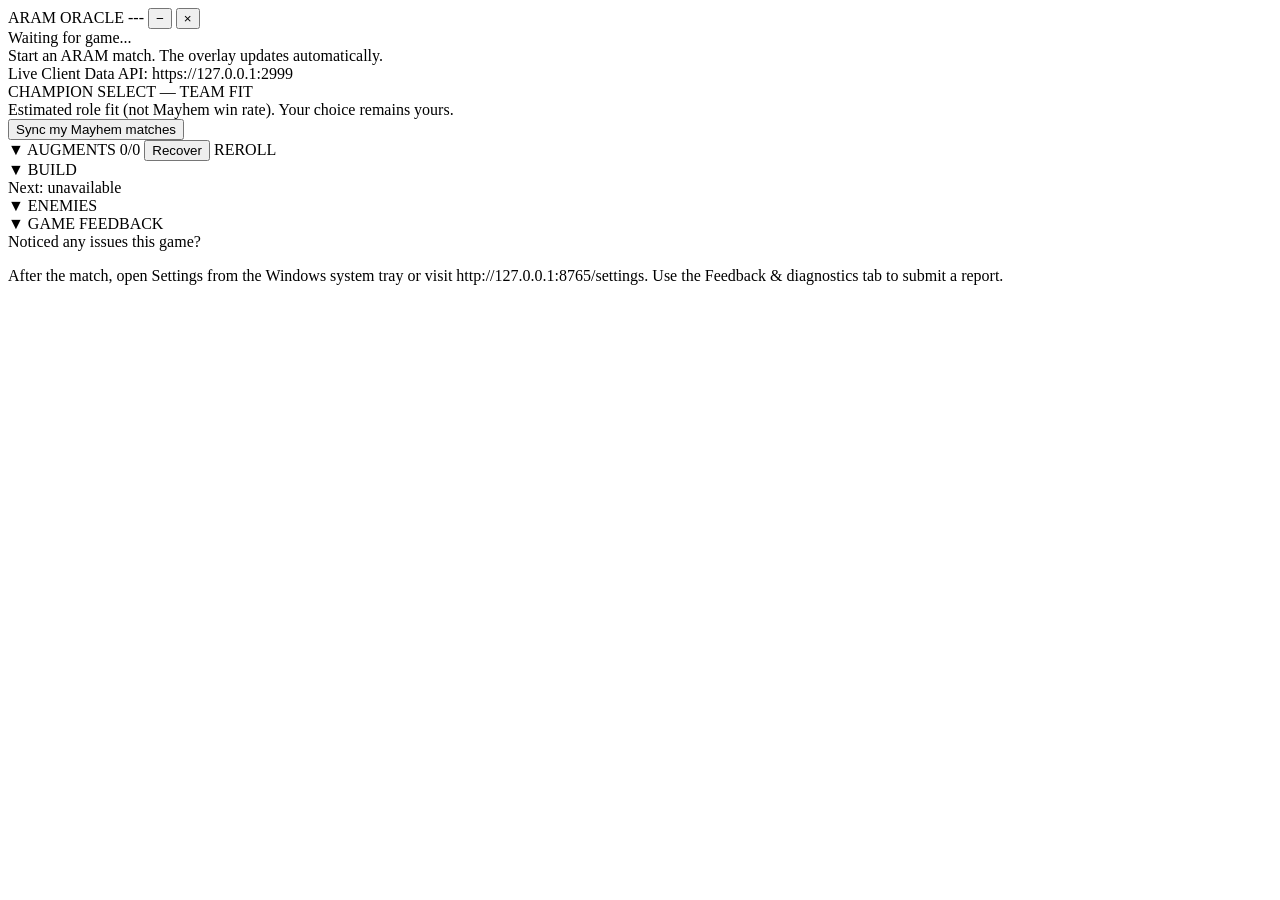
==== frontend/index.html @ 705ddc02 "fix(d2): replace duplicate scan panel with one augment surface and compact build" ====
<!DOCTYPE html>
<html lang="en">
<head>
    <meta charset="UTF-8">
    <meta name="viewport" content="width=device-width, initial-scale=1.0">
    <title>ARAM Oracle</title>
    <link rel="stylesheet" href="/static/style.css">
</head>
<body>
    <div id="app">
        <!-- Header -->
        <div id="header" class="panel header">
            <span class="logo">ARAM ORACLE</span>
            <span id="phase" class="phase">---</span>
            <span class="spacer"></span>
            <span id="connection-dot" class="dot disconnected" title="Disconnected"></span>
            <span id="qt-window-controls" class="qt-window-controls" aria-label="Desktop overlay controls">
                <button id="btn-hide-overlay" type="button" class="qt-window-button"
                        aria-label="Hide overlay" title="Hide overlay (Alt+H). Alt+O enables clicking.">&#8722;</button>
                <button id="btn-quit-overlay" type="button" class="qt-window-button quit"
                        aria-label="Quit overlay" title="Quit overlay">&#215;</button>
            </span>
        </div>

        <!-- Waiting state -->
        <div id="waiting" class="panel waiting">
            <div id="waiting-title" class="waiting-title" role="status">Waiting for game...</div>
            <div class="waiting-sub">Start an ARAM match. The overlay updates automatically.</div>
            <div class="waiting-sub">Live Client Data API: https://127.0.0.1:2999</div>
        </div>

        <!-- Champion select: local role-fit information, not win rates -->
        <div id="section-champ-select" class="section hidden">
            <div class="section-header">CHAMPION SELECT — TEAM FIT</div>
            <div class="section-body">
                <div class="waiting-sub">Estimated role fit (not Mayhem win rate). Your choice remains yours.</div>
                <div id="champ-select-list" class="augment-list"></div>
                <div id="champ-select-note" class="waiting-sub"></div>
                <button id="btn-sync-history" type="button" class="btn">Sync my Mayhem matches</button>
                <div id="history-sync-status" class="waiting-sub" role="status"></div>
            </div>
        </div>

        <!-- Augment Recommendations -->
        <div id="section-augments" class="section collapsed">
            <div class="section-header" data-toggle="augments">
                <span class="arrow">&#9660;</span> AUGMENTS
                <span id="augment-progress" class="augment-progress hidden">0/0</span>
                <span id="ocr-status" class="ocr-status-badge" title="OCR status"></span>
                <span id="augment-due-hint" class="waiting-sub hidden"></span>
                <button id="augment-recover" type="button" class="btn hidden">Recover</button>
                <span id="reroll-badge" class="reroll-badge hidden">REROLL</span>
            </div>
            <div class="section-body" id="augments-body">
                <div id="augment-action-status" class="aug-explain hidden" role="status" aria-live="polite"></div>
                <div id="augment-list" class="augment-list">
                    <!-- Populated by JS -->
                </div>
                <div id="augment-confirm" class="augment-confirm hidden">
                    <!-- Populated by JS when stat delta matching is ambiguous -->
                </div>
                <div id="augment-toast" class="augment-toast hidden">
                    <!-- Brief auto-detected notification -->
                </div>
                <div id="reroll-banner" class="reroll-banner hidden">
                    <span id="reroll-reason"></span>
                </div>
            </div>
        </div>

        <!-- Build Path -->
        <div id="section-build" class="section">
            <div class="section-header">
                <span class="arrow">&#9660;</span> BUILD
            </div>
            <div class="section-body" id="build-body">
                <div id="build-next" class="build-footer">Next: unavailable</div>
                <div id="build-list" class="build-list hidden">
                    <!-- Populated by JS -->
                </div>
                <div id="build-footer" class="build-footer hidden"></div>
                <div id="build-alternatives" class="build-list hidden"></div>
            </div>
        </div>

        <!-- Enemies -->
        <div id="section-enemies" class="section collapsed">
            <div class="section-header" data-toggle="enemies">
                <span class="arrow">&#9660;</span> ENEMIES
            </div>
            <div class="section-body" id="enemies-body">
                <div id="enemy-list" class="enemy-list">
                    <!-- Populated by JS -->
                </div>
            </div>
        </div>

        <!-- Post-game feedback -->
        <div id="section-feedback" class="section hidden">
            <div class="section-header" data-toggle="feedback">
                <span class="arrow">&#9660;</span> GAME FEEDBACK
            </div>
            <div class="section-body" id="feedback-body">
                <div class="feedback-prompt">Noticed any issues this game?</div>
                <p class="waiting-sub">After the match, open Settings from the
                    Windows system tray or visit http://127.0.0.1:8765/settings.
                    Use the Feedback &amp; diagnostics tab to submit a report.</p>
            </div>
        </div>
    </div>

    <script src="/static/app.js"></script>
</body>
</html>
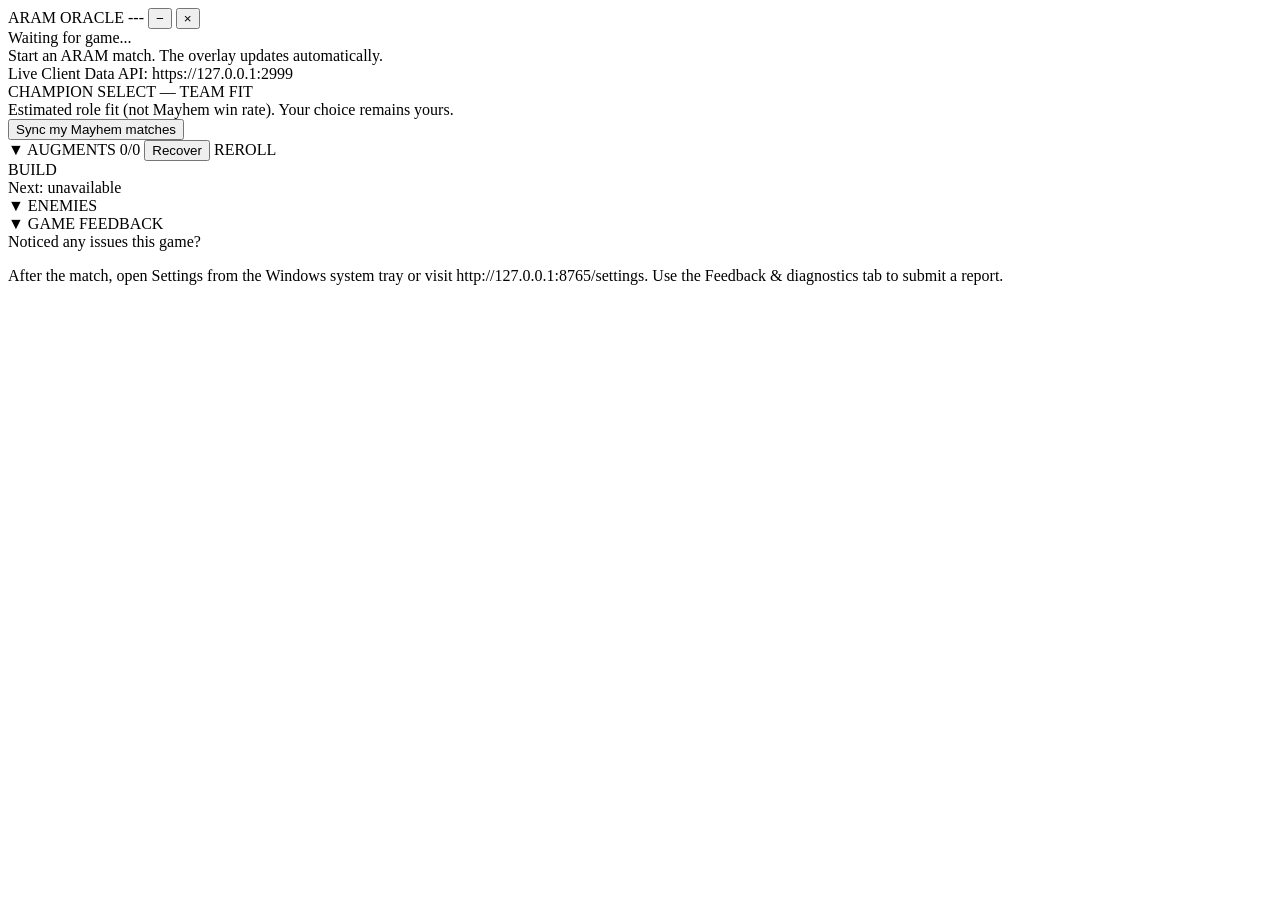
==== commit 7ef0c337: "style(d2): keep unified augment controls and next-purchase HUD compact" ====
--- a/frontend/index.html
+++ b/frontend/index.html
@@ -70,8 +70,7 @@
 
         <!-- Build Path -->
         <div id="section-build" class="section">
-            <div class="section-header">
-                <span class="arrow">&#9660;</span> BUILD
+            <div class="section-header build-static-header">BUILD
             </div>
             <div class="section-body" id="build-body">
                 <div id="build-next" class="build-footer">Next: unavailable</div>
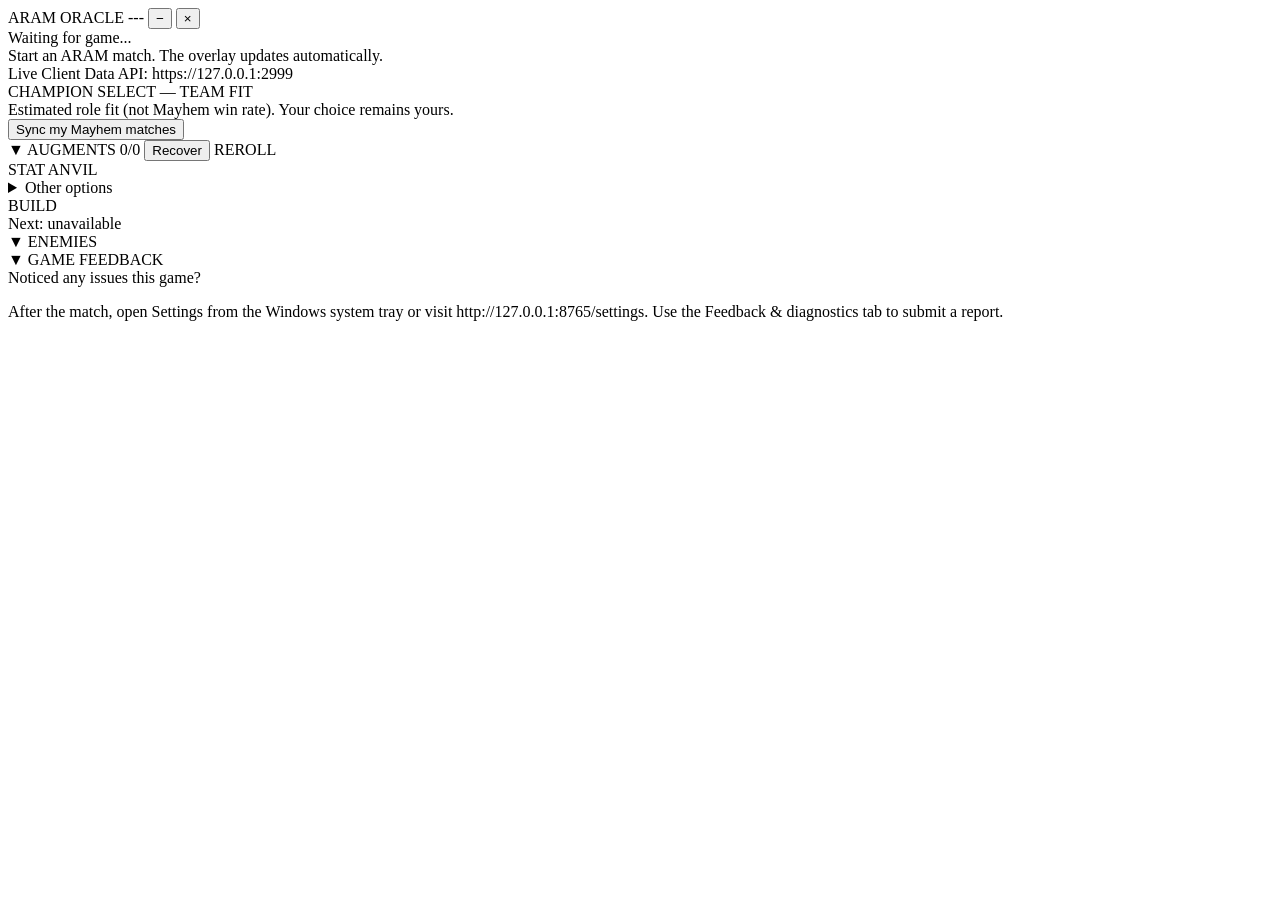
==== commit bc236921: "feat(p0): overlay Stat Anvil panel shows only the best fit; augment OCR excludes shard titles The pa" ====
--- a/frontend/index.html
+++ b/frontend/index.html
@@ -44,7 +44,7 @@
         <!-- Augment Recommendations -->
         <div id="section-augments" class="section collapsed">
             <div class="section-header" data-toggle="augments">
-                <span class="arrow">&#9660;</span> AUGMENTS
+                <span class="arrow">&#9660;</span> <span id="offer-panel-title">AUGMENTS</span>
                 <span id="augment-progress" class="augment-progress hidden">0/0</span>
                 <span id="ocr-status" class="ocr-status-badge" title="OCR status"></span>
                 <span id="augment-due-hint" class="waiting-sub hidden"></span>
@@ -65,6 +65,18 @@
                 <div id="reroll-banner" class="reroll-banner hidden">
                     <span id="reroll-reason"></span>
                 </div>
+            </div>
+        </div>
+
+        <!-- Stat Anvil popup (P0-C/D): only a visually verified offer -->
+        <div id="section-anvil" class="section hidden">
+            <div class="section-header build-static-header"><span id="anvil-title">STAT ANVIL</span></div>
+            <div class="section-body" id="anvil-body">
+                <div id="anvil-top" class="augment-card stat-anvil-card top-pick"></div>
+                <details id="anvil-details" class="aug-explain">
+                    <summary>Other options</summary>
+                    <div id="anvil-others"></div>
+                </details>
             </div>
         </div>
 
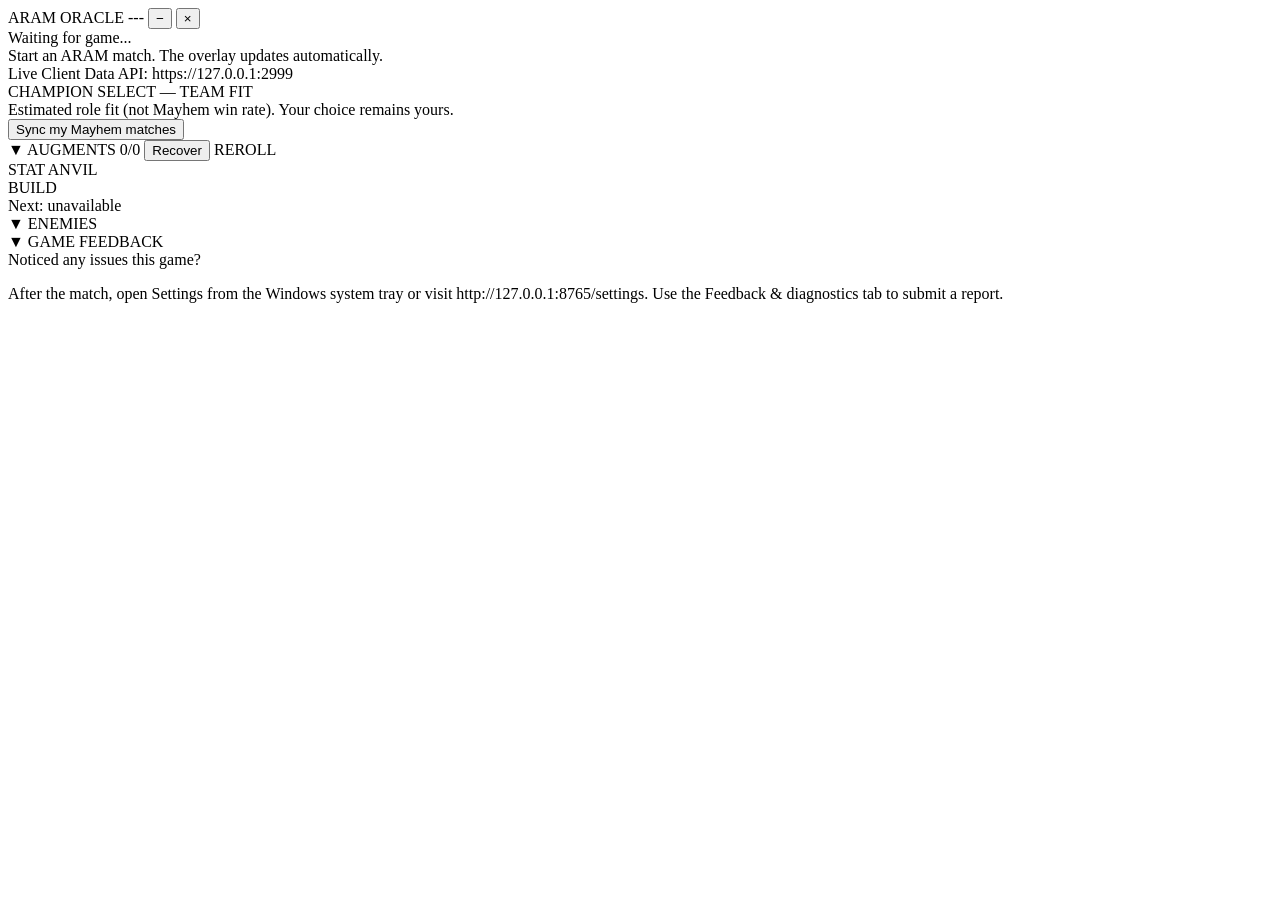
==== commit 7ff6f4fc: "Anvil: list every shard; vamp builders gain from vamp augments and items; clearer strength label Co-" ====
--- a/frontend/index.html
+++ b/frontend/index.html
@@ -73,10 +73,11 @@
             <div class="section-header build-static-header"><span id="anvil-title">STAT ANVIL</span></div>
             <div class="section-body" id="anvil-body">
                 <div id="anvil-top" class="augment-card stat-anvil-card top-pick"></div>
-                <details id="anvil-details" class="aug-explain">
-                    <summary>Other options</summary>
+                <!-- Field 24/11: the overlay is click-through, so a dropdown
+                     cannot be opened in game: every shard is always shown. -->
+                <div id="anvil-details" class="aug-explain">
                     <div id="anvil-others"></div>
-                </details>
+                </div>
             </div>
         </div>
 
@@ -91,6 +92,7 @@
                 </div>
                 <div id="build-footer" class="build-footer hidden"></div>
                 <div id="build-alternatives" class="build-list hidden"></div>
+                <div id="mayhem-build" class="build-list"></div>
             </div>
         </div>
 
